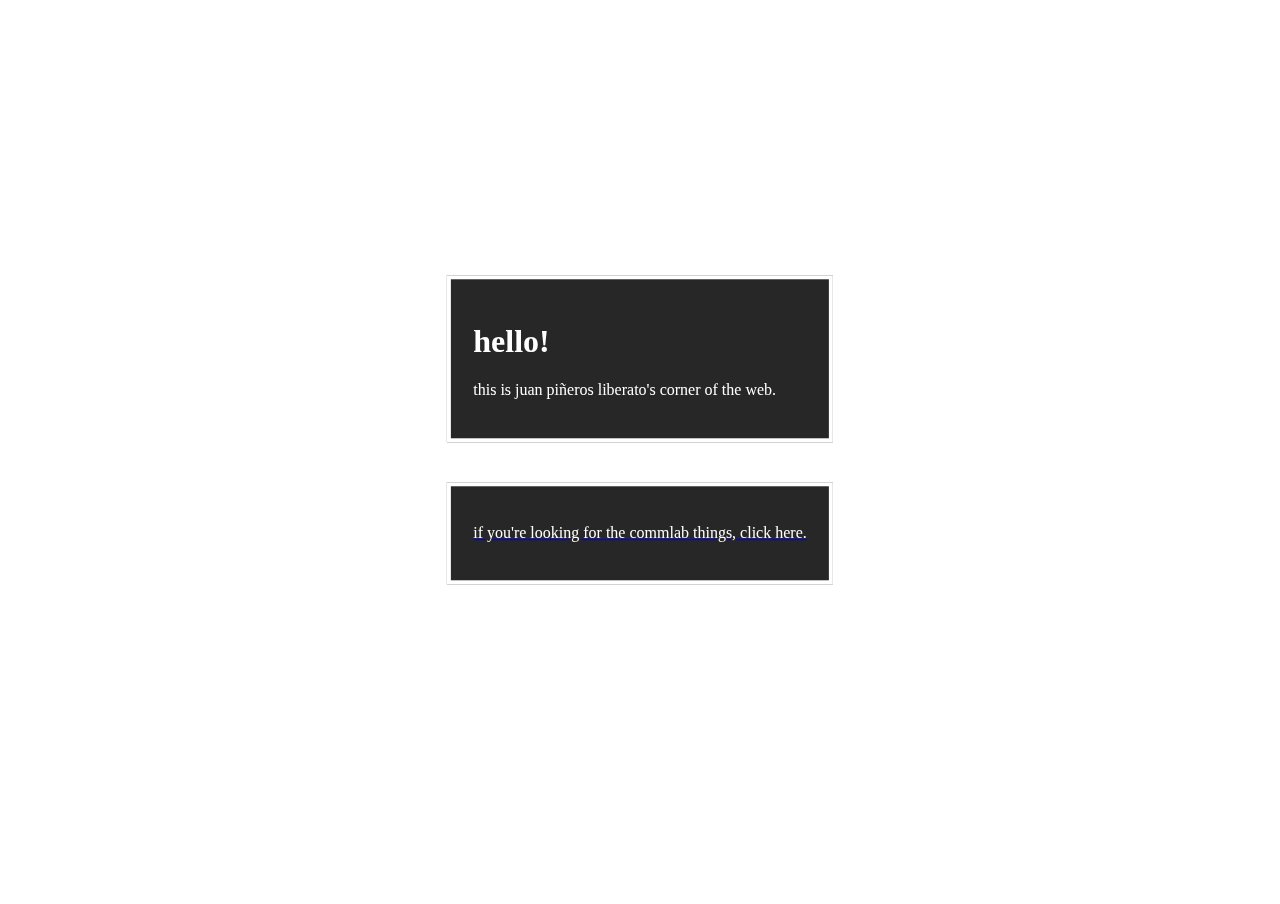
==== index.html @ 6d72c8ce "added homepage" ====
<!DOCTYPE html>
<html>
    <head>
        <title>juan piñeros liberato</title>
        <link rel="stylesheet" href="fonts/gi/stylesheet.css">
    </head>
    
    <body>
        <div id="canvas">
            <iframe style="border:none; width:100vw; height:100vh; padding:0%; margin:0%"  src="https://editor.p5js.org/juandapl/embed/5WX_7xNKW"></iframe>
            <div id="main">
                <div id="hi">
                    <h1>hello!</h1>
                    <p>this is juan piñeros liberato's corner of the web.</p>
                </div>
                <a href="30mff/index.html">
                <div id="commlab">
                    <p>if you're looking for the commlab things, click here.</p>
                </div>
                <a>
            </div>
            
            
            </a>
        </div>
    </body>
    <style>
        body
        {
            margin:0;
        }
        #main
        {
            position: absolute;
            margin: auto;
            display: block;
            top: 50%;
            transform: translateY(-50%) translateX(-50%);
            text-align: justify;
            left: 50%;
            padding:0;
        }
        #hi, #commlab
        {
            background-color: #272727;
            border-style: solid;
            border-color: white;
            border-width: 4px;
            margin-bottom: 40px;
            padding: 1.4em;
        }
        p, h1
        {
            font-family: "Glacial Indifference";
            color: white;
            text-decoration: none;
        }
    </style>
</html>
---- fonts/gi/stylesheet.css ----
/*! Generated by Font Squirrel (https://www.fontsquirrel.com) on June 2, 2021 */



@font-face {
    font-family: 'glacial_indifferencebold';
    src: url('glacialindifference-bold-webfont.woff2') format('woff2'),
         url('glacialindifference-bold-webfont.woff') format('woff');
    font-weight: normal;
    font-style: normal;

}




@font-face {
    font-family: 'glacial_indifferenceitalic';
    src: url('glacialindifference-italic-webfont.woff2') format('woff2'),
         url('glacialindifference-italic-webfont.woff') format('woff');
    font-weight: normal;
    font-style: normal;

}




@font-face {
    font-family: 'glacial_indifferenceregular';
    src: url('glacialindifference-regular-webfont.woff2') format('woff2'),
         url('glacialindifference-regular-webfont.woff') format('woff');
    font-weight: normal;
    font-style: normal;

}
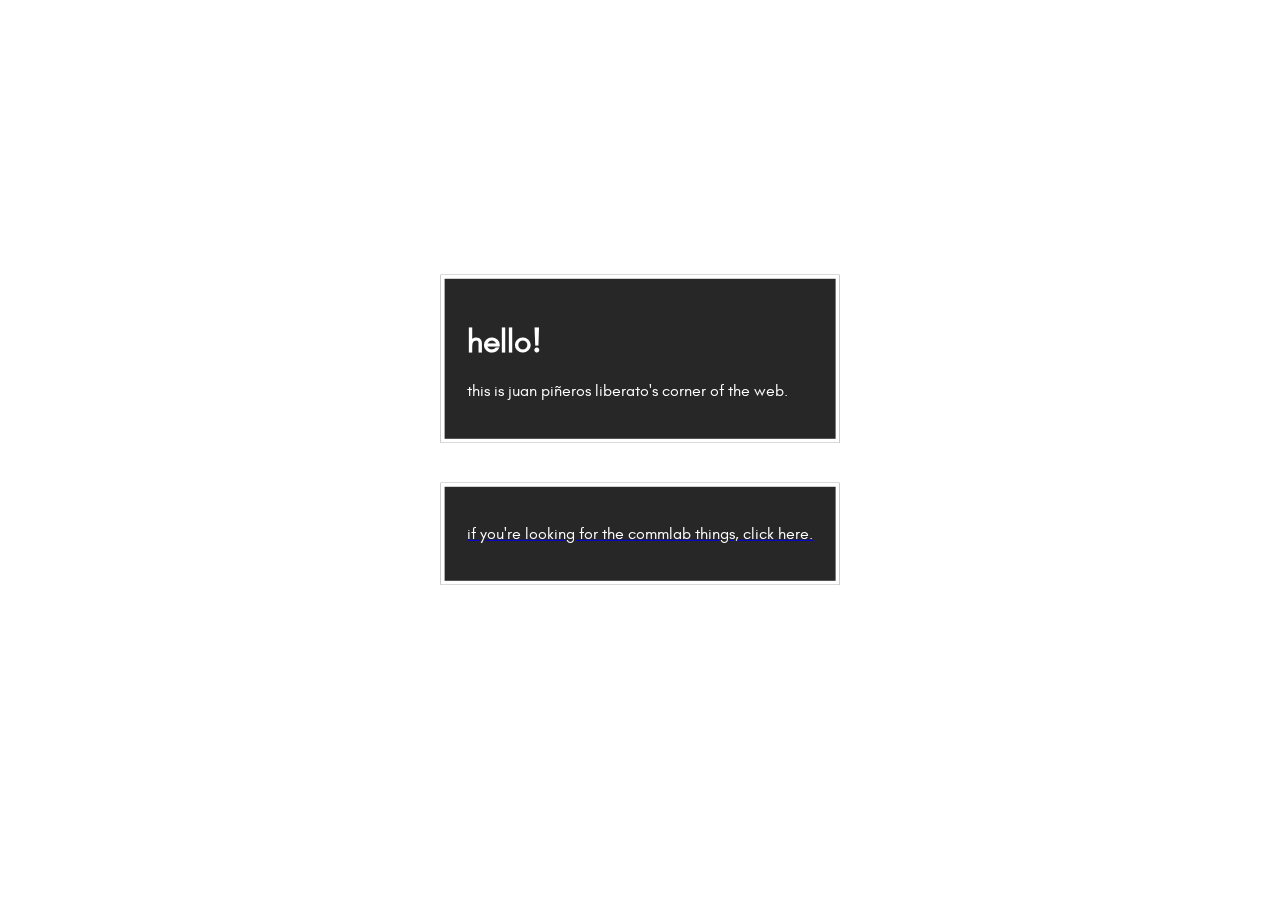
==== commit 94cf7147: "photo assignment - 7 jun" ====
--- a/index.html
+++ b/index.html
@@ -51,7 +51,7 @@
         }
         p, h1
         {
-            font-family: "Glacial Indifference";
+            font-family: "glacial_indifferenceregular";
             color: white;
             text-decoration: none;
         }
